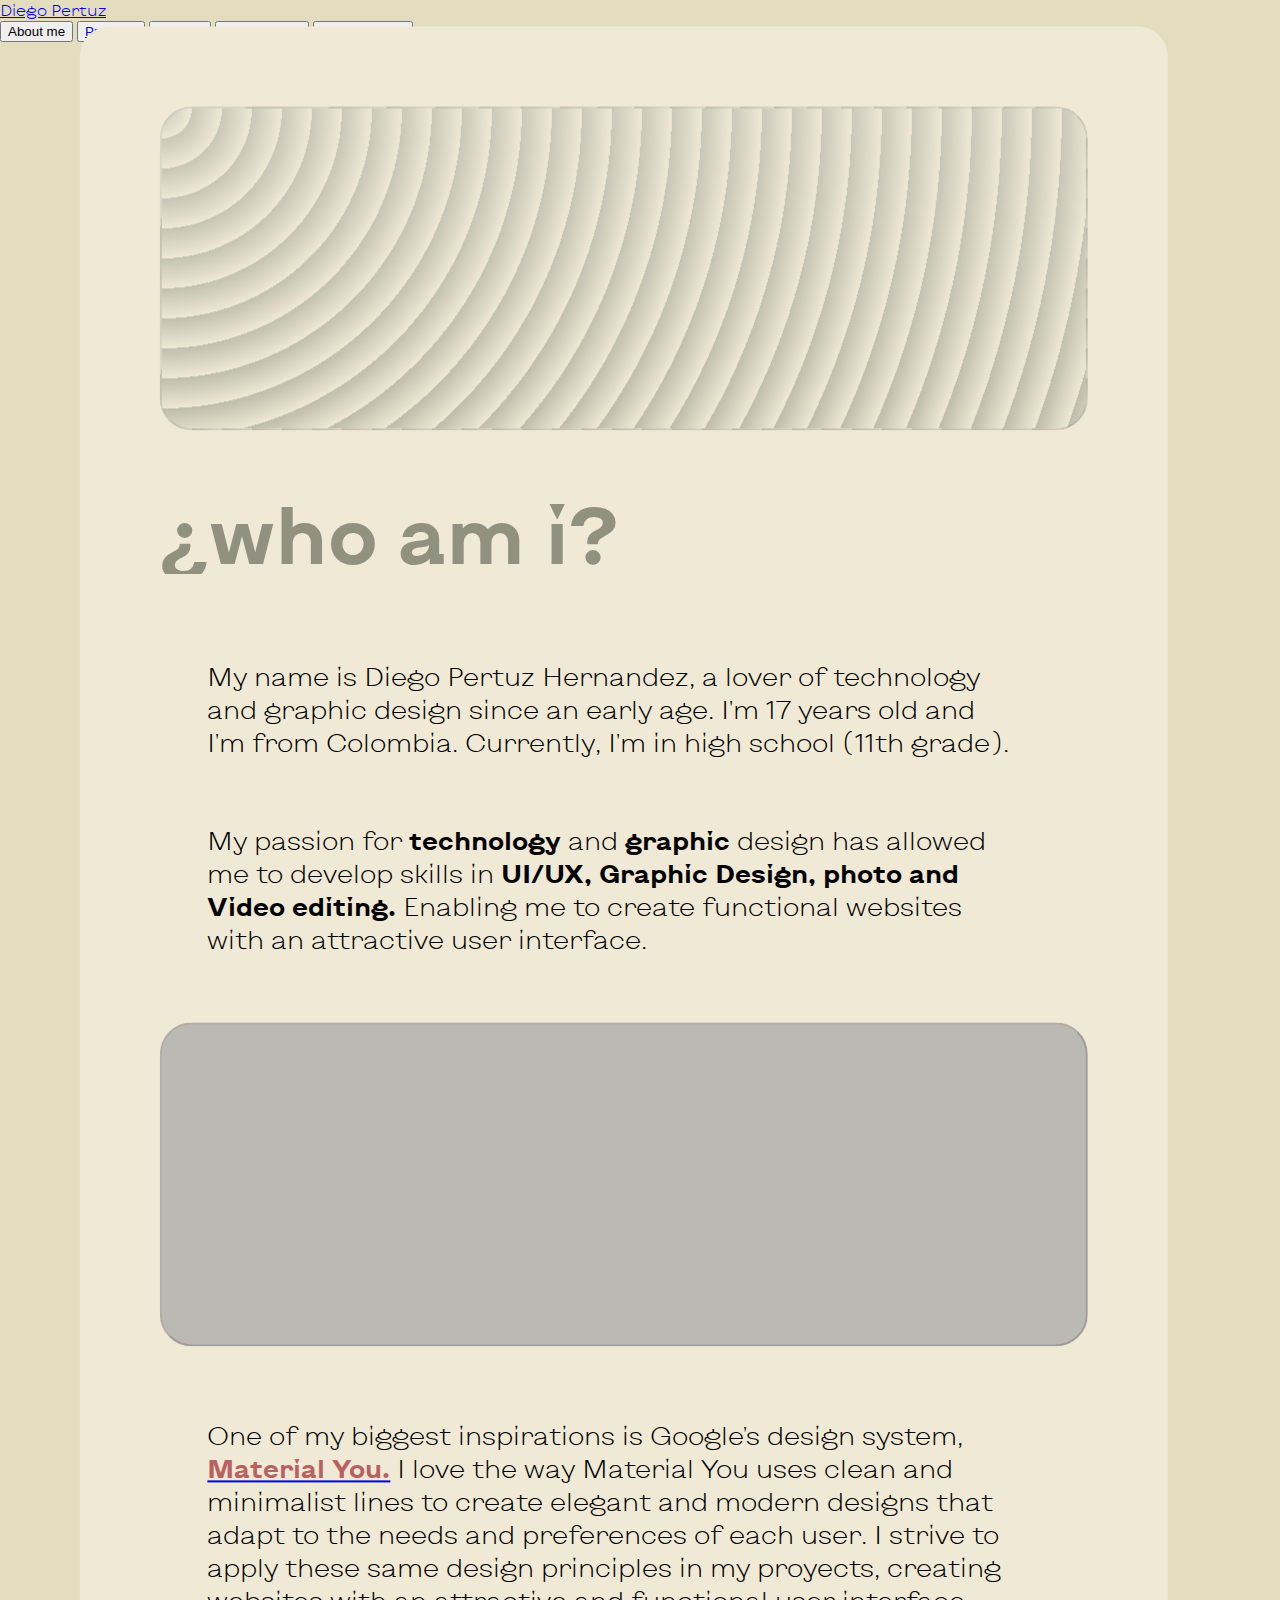
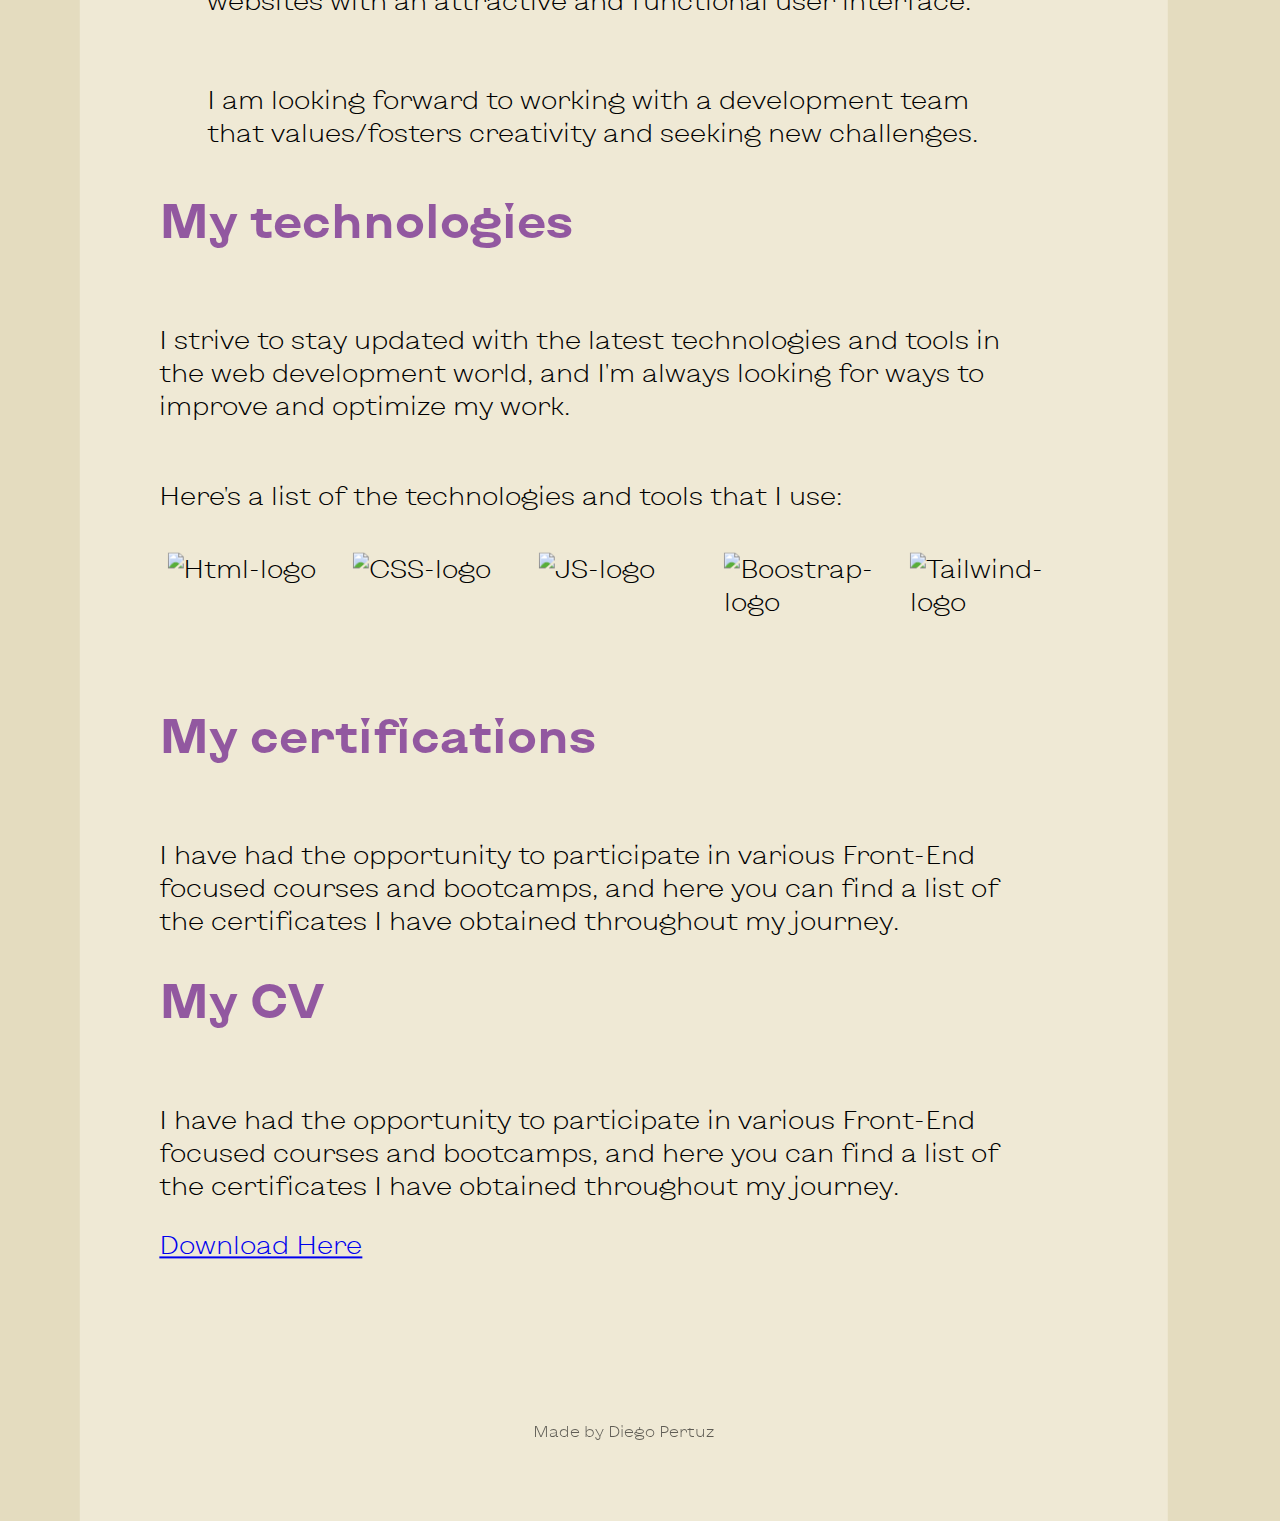
==== html/aboutme.html @ 18b60b06 "push-init" ====
<!DOCTYPE html>
<html lang="en" class="scroll-auto">
  <head>
    <meta charset="UTF-8" />
    <meta http-equiv="X-UA-Compatible" content="IE=edge" />
    <meta name="viewport" content="width=device-width, initial-scale=1.0" />
    <link rel="stylesheet" href="../styles/content.css" />
    <link rel="stylesheet" href="../sources/fonts/stylesheet.css" />
    <script src="https://cdn.tailwindcss.com"></script>
    <title>My portfolio</title>
  </head>

  <body>
    <header class="navbar sticky z-10">
      <div
        class="fixed bottom-0 grid w-full grid-cols-1 px-8 md:grid-cols-3 z-10 bg-white backdrop-filter backdrop-blur-lg bg-opacity-30"
      >
        <div class="items-center justify-center mr-auto md:flex">
          <a href="./index.html"><span class="text-s">Diego Pertuz</span></a>
        </div>
        <div class="flex items-center justify-center mx-auto whitespace-nowrap">
          <button
            type="button"
            class="p-2.5 group rounded-full mr-4 text-gray-500 underline underline-offset-8"
          >
            <span>About me</span>
          </button>
          <button
            type="button"
            class="p-2 group rounded-full hover:text-gray-200 mr-4"
          >
            <a href="./proyects.html">
              <span>Proyects</span>
            </a>
          </button>
          <button
            type="button"
            class="p-2 group rounded-full hover:text-gray-200 mr-4"
          >
            <a href="./contact.html"><span>Contact</span></a>
          </button>
          <button
            type="button"
            class="p-2 group rounded-full hover:text-gray-200 mr-4"
          >
            <a href="#content-tech-section">
              <span>Technologies</span>
            </a>
          </button>
          <button
            type="button"
            class="p-2 group rounded-full hover:text-gray-200"
          >
            <a href="./wits.html"><span>¿What is this?</span></a>
          </button>
        </div>
      </div>
    </header>

    <div class="content">
      <main>
        <div class="background-content">
          <button class="button-pattern" disabled></button>

          <section class="content-child">
            <h1>¿who am i?</h1>
            <p class="p-info">
              My name is Diego Pertuz Hernandez, a lover of technology and
              graphic design since an early age. I'm 17 years old and I'm from
              Colombia. Currently, I'm in high school (11th grade).
            </p>
            <p class="p-info">
              My passion for <span>technology</span> and
              <span>graphic</span> design has allowed me to develop skills in
              <span>UI/UX, Graphic Design, photo and Video editing.</span>
              Enabling me to create functional websites with an attractive user
              interface.
            </p>
            <button class="button-example" disabled></button>
            <p class="p-info">
              One of my biggest inspirations is Google's design system,
              <a href="https://material.io/blog/announcing-material-you"
                ><span style="color: #b96161">Material You.</span></a
              >
              I love the way Material You uses clean and minimalist lines to
              create elegant and modern designs that adapt to the needs and
              preferences of each user. I strive to apply these same design
              principles in my proyects, creating websites with an attractive
              and functional user interface.
            </p>

            <p class="p-info">
              I am looking forward to working with a development team that
              values/fosters creativity and seeking new challenges.
            </p>
          </section>
          <section class="content-child" id="content-tech-section">
            <h2>My technologies</h2>
            <p class="p-info-sub">
              I strive to stay updated with the latest technologies and tools in
              the web development world, and I'm always looking for ways to
              improve and optimize my work.
            </p>
            <p class="p-info-sub">
              Here's a list of the technologies and tools that I use:
            </p>
            <!-- Imagenes de los certificados que he obtenido -->
            <div class="tech-c">
              <section class="content-tech-blocks">
                <img
                  class="content-tech-blocks-childs"
                  src="https://seeklogo.com/images/H/html5-logo-EF92D240D7-seeklogo.com.png"
                  alt="Html-logo"
                />

                <img
                  class="content-tech-blocks-childs"
                  src="https://seeklogo.com/images/C/css3-logo-8724075274-seeklogo.com.png"
                  alt="CSS-logo"
                />

                <img
                  class="content-tech-blocks-childs"
                  src="https://seeklogo.com/images/J/javascript-js-logo-2949701702-seeklogo.com.png"
                  alt="JS-logo"
                />
                <img
                  class="content-tech-blocks-childs"
                  src="https://seeklogo.com/images/B/bootstrap-5-logo-85A1F11F4F-seeklogo.com.png"
                  alt="Boostrap-logo"
                />

                <img
                  class="content-tech-blocks-childs"
                  src="https://seeklogo.com/images/T/tailwind-css-logo-5AD4175897-seeklogo.com.png"
                  alt="Tailwind-logo"
                />
              </section>
            </div>
          </section>
          <section class="content-child">
            <h2>My certifications</h2>
            <p class="p-info-sub">
              I have had the opportunity to participate in various Front-End
              focused courses and bootcamps, and here you can find a list of the
              certificates I have obtained throughout my journey.
            </p>

            <!-- Imagenes del certificado -->
            <div class="cert-c"></div>
          </section>

          <section class="content-child">
            <h2>My CV</h2>
            <p class="p-info-sub">
              I have had the opportunity to participate in various Front-End
              focused courses and bootcamps, and here you can find a list of the
              certificates I have obtained throughout my journey.
            </p>

            <a href="#">Download Here</a>
          </section>

          <footer>Made by Diego Pertuz</footer>
        </div>
      </main>
    </div>
  </body>
</html>
---- styles/content.css ----
body {
  padding: 0;
  margin: 0;
  background-color: #e4dcbf;
  font-family: "kyivtype_sanslight";
}
/* Contenedor principal */
main {
  padding-top: 12rem;
}

/* Barra de navegacion */
.navbar {
  position: absolute;
  /* width: 90%; */
  height: 4rem;
}
/* Contenedor de contenido */
.content {
  position: absolute;
  top: 0%;
  left: 40.2%;
  transform: translate(-40%, -23%);
  width: 85%;
  height: 80%;
}

/* Button Pattern background */
.button-pattern {
  background-color: #a5a5a5;
  opacity: 0.4;
  background-image: repeating-radial-gradient(
      circle at 0 0,
      transparent 0,
      #efe9d5 30px
    ),
    repeating-linear-gradient(#747c6855, #747c68);
  padding: 10rem;
  width: 100%;
  margin-bottom: 2rem;
  border-radius: 2rem;
}

/* Contenido de bienvenida */
.background-content {
  padding: 5rem;
  background-color: #efe9d5;
  border-radius: 30px 30px 0px 0px;
  height: 8%;
  font-size: 1.6rem;
}
.background-content h1 {
  margin-top: 2rem;
  font-family: "kyivtype_sansbold";
  font-size: 5rem;

  /* Animacion de degradado */
  background: linear-gradient(
    to right,
    #90917e 20%,
    #a0aa7a 30%,
    #b68276 70%,
    #51705b 80%
  );
  -webkit-background-clip: text;
  background-clip: text;
  -webkit-text-fill-color: transparent;

  background-size: 500% auto;
  animation: textShine 4s ease-in infinite alternate;
}
@keyframes textShine {
  0% {
    background-position: 0% 50%;
  }
  100% {
    background-position: 100% 50%;
  }
}
.background-content h2 {
  margin-top: 2rem;
  font-family: "kyivtype_sansbold";
  font-size: 3rem;

  /* Animacion de degradado */
  background: linear-gradient(
    to right,
    #9258a0 20%,
    #779cb4 30%,
    #b96161 70%,
    #615170 80%
  );
  -webkit-background-clip: text;
  background-clip: text;
  -webkit-text-fill-color: transparent;

  background-size: 500% auto;
  animation: textShine 4s ease-in infinite alternate;
}
@keyframes textShine {
  0% {
    background-position: 0% 50%;
  }
  100% {
    background-position: 100% 50%;
  }
}

/* Button Example (IMG) background */
.button-example {
  background-color: #a5a5a5;
  opacity: 0.7;
  background-image: url("https://www.uifrommars.com/wp-content/uploads/2021/11/material-you.jpg");
  background-size: 100%;
  background-repeat: no-repeat;
  padding: 10rem;
  width: 100%;
  margin-bottom: 1rem;
  margin-top: 2rem;
  border-radius: 2rem;
  transition: opacity 0.5s;
}
.button-example:hover {
  opacity: 1;
}

.content-tech-blocks img {
  padding: 0.5rem;
  height: 7rem;
}
.content-tech-blocks {
  display: grid;
  grid-template-rows: 1fr;
  grid-template-columns: 1fr 1fr 1fr 1fr 1fr;
}

.tech-c {
  margin-top: 2rem;
  display: flex;
  justify-content: center;
}

.p-info {
  margin-right: 2.5rem;
  margin-left: 2.5rem;
  padding: 0.5rem;
  text-align: left;
}
.p-info-sub {
  margin-right: 2rem;
  text-align: left;
}
.background-content span {
  font-family: "kyivtype_sansbold";
}

footer {
  opacity: 0.6;
  font-size: 1rem;
  margin-top: 10rem;
  z-index: 100;
  text-align: center;
}

/*              Tamaño de pantallas  DE MAYOR A MENOR             */
@media only screen and (max-width: 1600px) {
  .content {
    width: 85%;
  }
  .background-content h1 {
    margin-top: 2rem;
    line-height: 100%;
    font-size: 5rem;
  }
  .background-content p {
    padding-top: 2rem;
    padding-right: 2rem;
  }

  footer {
    opacity: 0.6;
    font-size: 1rem;
    margin-top: 10rem;
    z-index: 100;
    text-align: center;
  }
}
@media only screen and (max-width: 1200px) {
  .content {
    width: 90%;
  }
  .background-content h1 {
    margin-top: 2rem;
    line-height: 100%;
    font-size: 5rem;
  }
  .background-content p {
    padding-top: 2rem;
    padding-right: 2rem;
  }
  .background-content h2 {
    margin-top: 2rem;
    font-family: "kyivtype_sansbold";
    font-size: 2.5rem;
  }

  .p-info {
    margin-right: 1rem;
    margin-left: 1rem;
    padding: 0.7rem;
    text-align: left;
  }
  .p-info-sub {
    margin-right: 2rem;
    text-align: left;
  }

  footer {
    opacity: 0.6;
    font-size: 1rem;
    margin-top: 10rem;
    z-index: 100;
    text-align: center;
  }
}
@media only screen and (max-width: 992px) {
  .cards {
    grid-template-columns: repeat(3, 1fr);
  }
  .content {
    width: 95%;
  }
  .background-content h1 {
    margin-top: 2rem;
    line-height: 100%;
    font-size: 5rem;
  }
  .background-content p {
    padding-top: 2rem;
    padding-right: 2rem;
  }
  .background-content h2 {
    margin-top: 2rem;
    font-family: "kyivtype_sansbold";
    font-size: 2.5rem;
  }

  .p-info {
    margin-right: 1rem;
    margin-left: 1rem;
    padding: 0.7rem;
    text-align: left;
  }
  .p-info-sub {
    margin-right: 2rem;
    text-align: left;
  }

  footer {
    opacity: 0.6;
    font-size: 1rem;
    margin-top: 10rem;
    z-index: 100;
    text-align: center;
  }
}
@media only screen and (max-width: 768px) {
  .cards {
    grid-template-columns: repeat(2, 1fr);
  }
  .content {
    width: 90%;
  }
  .background-content h1 {
    margin-top: 2rem;
    line-height: 100%;
    font-size: 5rem;
  }
  .background-content p {
    padding-top: 2rem;
    padding-right: 2rem;
  }
  .background-content h2 {
    margin-top: 2rem;
    font-family: "kyivtype_sansbold";
    font-size: 2.5rem;
  }

  .p-info {
    margin-right: 1rem;
    margin-left: 1rem;
    padding: 0.7rem;
    text-align: left;
  }
  .p-info-sub {
    margin-right: 2rem;
    text-align: left;
  }

  footer {
    opacity: 0.6;
    font-size: 1rem;
    margin-top: 10rem;
    z-index: 100;
    text-align: center;
  }
}

/*                      Proyects Styling                           */
.button-preview {
  background-color: #a5a5a5;
  background-image: repeating-radial-gradient(
      circle at 0 0,
      transparent 0,
      #efe9d5 30px
    ),
    repeating-linear-gradient(#747c6855, #747c68);
  padding: 20rem;
  width: 100%;
  border-radius: 1.5rem;
}
.card {
  padding: 5rem;
  height: 17rem;
}
.cards {
  max-width: 1200px;
  margin: 0 auto;
  display: grid;
  gap: 1rem;
  grid-template-columns: repeat(auto-fit, minmax(300px, 1fr));
  margin-top: 2rem;
}

.background-content-p h1 {
  margin-top: 1rem;
  line-height: 100%;
  font-size: 5rem;
}
---- sources/fonts/stylesheet.css ----
/*! Generated by Font Squirrel (https://www.fontsquirrel.com) on May 1, 2023 */



@font-face {
    font-family: 'kyivtype_sansbold';
    src: url('dmitry_rastvortsev_-_kyivtype_sans_bold-webfont.woff2') format('woff2'),
         url('dmitry_rastvortsev_-_kyivtype_sans_bold-webfont.woff') format('woff');
    font-weight: normal;
    font-style: normal;

}




@font-face {
    font-family: 'kyivtype_sansheavy';
    src: url('dmitry_rastvortsev_-_kyivtype_sans_heavy-webfont.woff2') format('woff2'),
         url('dmitry_rastvortsev_-_kyivtype_sans_heavy-webfont.woff') format('woff');
    font-weight: normal;
    font-style: normal;

}




@font-face {
    font-family: 'kyivtype_sanslight';
    src: url('dmitry_rastvortsev_-_kyivtype_sans_light-webfont.woff2') format('woff2'),
         url('dmitry_rastvortsev_-_kyivtype_sans_light-webfont.woff') format('woff');
    font-weight: normal;
    font-style: normal;

}




@font-face {
    font-family: 'kyivtype_sansregular';
    src: url('dmitry_rastvortsev_-_kyivtype_sans_regular-webfont.woff2') format('woff2'),
         url('dmitry_rastvortsev_-_kyivtype_sans_regular-webfont.woff') format('woff');
    font-weight: normal;
    font-style: normal;

}




@font-face {
    font-family: 'kyivtype_sansthin';
    src: url('dmitry_rastvortsev_-_kyivtype_sans_thin-webfont.woff2') format('woff2'),
         url('dmitry_rastvortsev_-_kyivtype_sans_thin-webfont.woff') format('woff');
    font-weight: normal;
    font-style: normal;

}
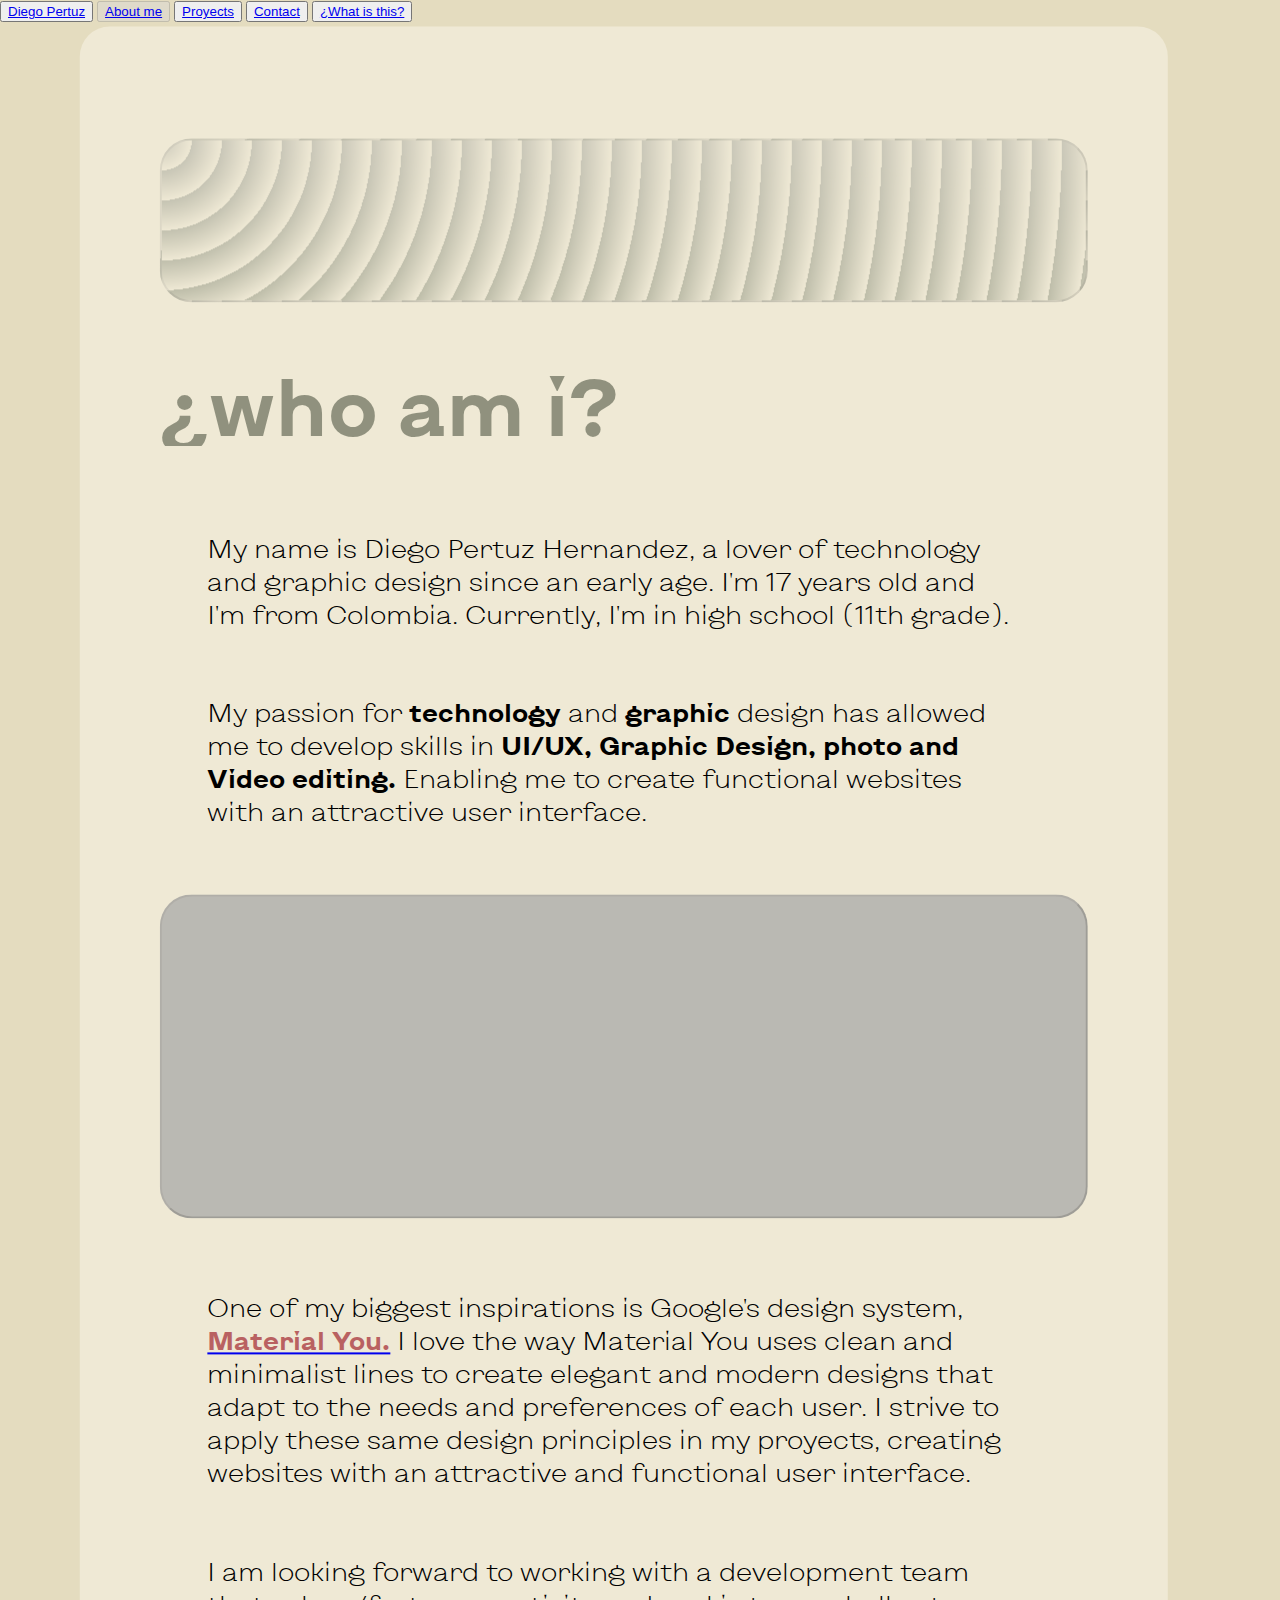
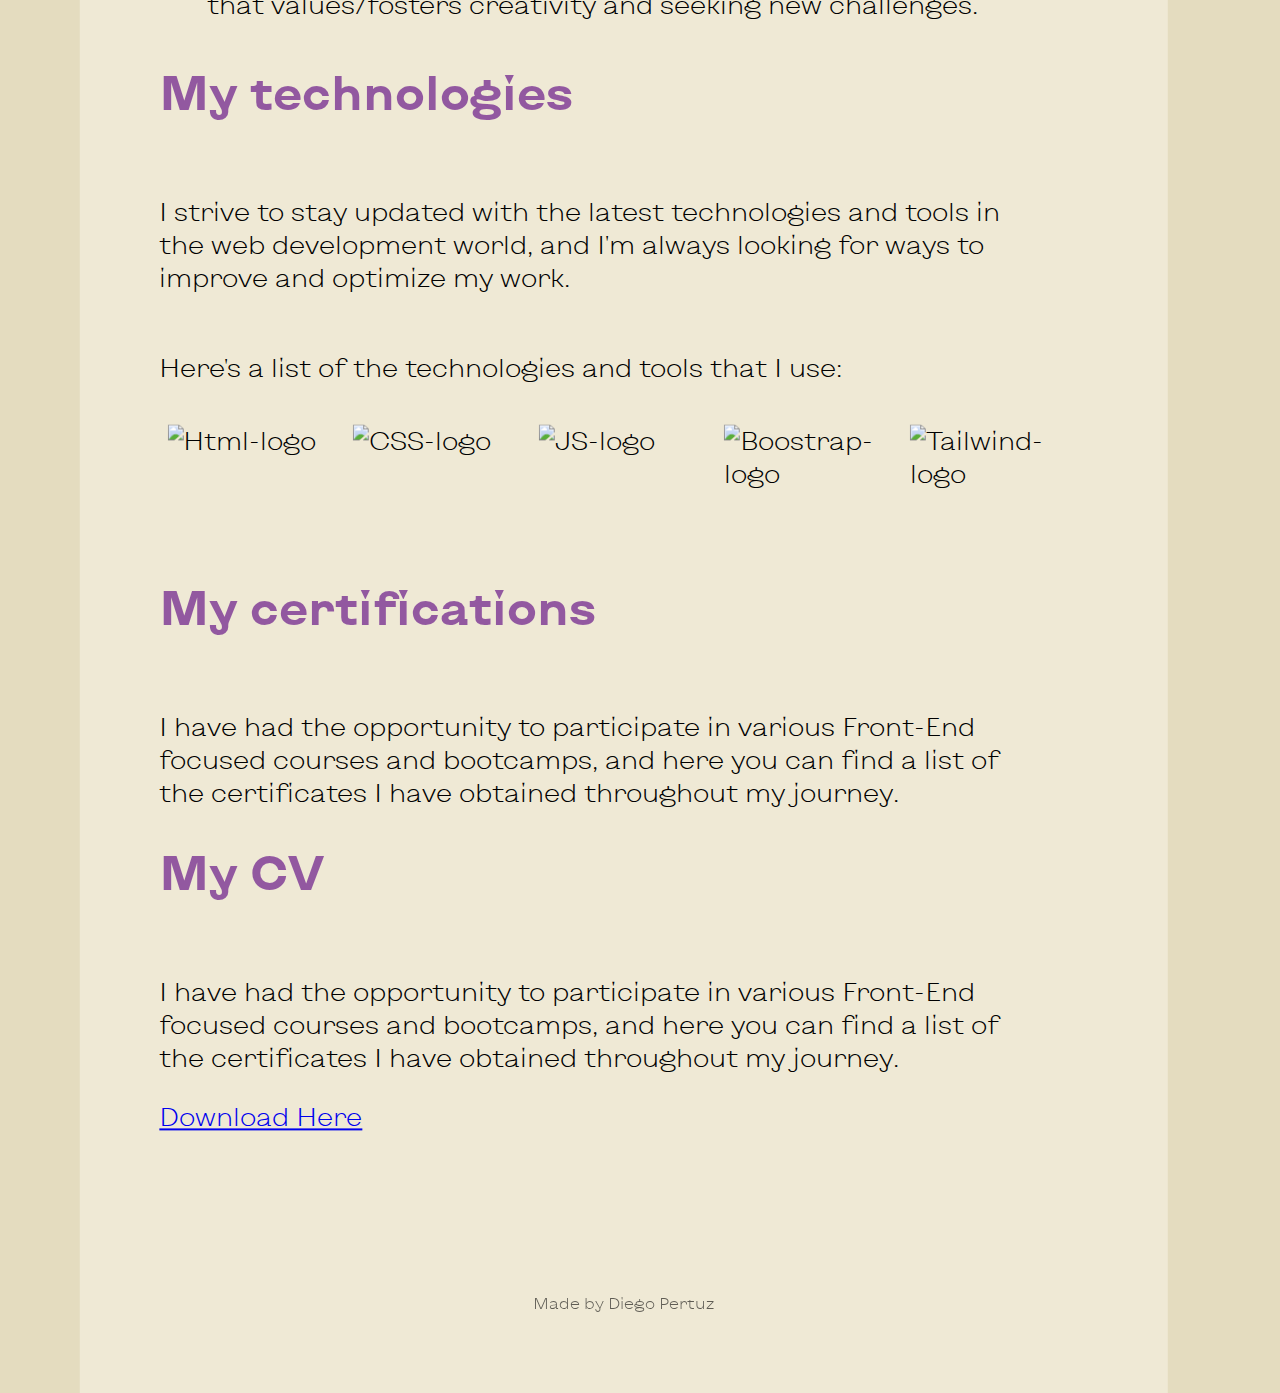
==== commit 4a4006a7: "Add files via upload" ====
--- a/html/aboutme.html
+++ b/html/aboutme.html
@@ -5,54 +5,58 @@
     <meta http-equiv="X-UA-Compatible" content="IE=edge" />
     <meta name="viewport" content="width=device-width, initial-scale=1.0" />
     <link rel="stylesheet" href="../styles/content.css" />
+    <link rel="stylesheet" href="../styles/media_fixcontent.css" />
     <link rel="stylesheet" href="../sources/fonts/stylesheet.css" />
     <script src="https://cdn.tailwindcss.com"></script>
     <title>My portfolio</title>
   </head>
 
   <body>
-    <header class="navbar sticky z-10">
+    <header class="navbar sticky z-10 flex">
       <div
-        class="fixed bottom-0 grid w-full grid-cols-1 px-8 md:grid-cols-3 z-10 bg-white backdrop-filter backdrop-blur-lg bg-opacity-30"
+        class="fixed bottom-0 grid md:grid-cols-1 z-10 bg-white backdrop-filter backdrop-blur-lg bg-opacity-30 w-full"
       >
-        <div class="items-center justify-center mr-auto md:flex">
-          <a href="./index.html"><span class="text-s">Diego Pertuz</span></a>
-        </div>
-        <div class="flex items-center justify-center mx-auto whitespace-nowrap">
-          <button
-            type="button"
-            class="p-2.5 group rounded-full mr-4 text-gray-500 underline underline-offset-8"
-          >
-            <span>About me</span>
-          </button>
-          <button
-            type="button"
-            class="p-2 group rounded-full hover:text-gray-200 mr-4"
-          >
-            <a href="./proyects.html">
-              <span>Proyects</span>
-            </a>
-          </button>
-          <button
-            type="button"
-            class="p-2 group rounded-full hover:text-gray-200 mr-4"
-          >
-            <a href="./contact.html"><span>Contact</span></a>
-          </button>
-          <button
-            type="button"
-            class="p-2 group rounded-full hover:text-gray-200 mr-4"
-          >
-            <a href="#content-tech-section">
-              <span>Technologies</span>
-            </a>
-          </button>
-          <button
-            type="button"
-            class="p-2 group rounded-full hover:text-gray-200"
-          >
-            <a href="./wits.html"><span>¿What is this?</span></a>
-          </button>
+        <div class="flex nav-prop items-center justify-center">
+          <div class="buttons-nav whitespace-nowrap p-4">
+            <button type="button" class="group mr-4">
+              <a href="../index.html">
+                <span class="text-gray-500 text-s flex b-text-s"
+                  >Diego Pertuz</span
+                >
+              </a>
+            </button>
+            <button
+              type="button"
+              class="group rounded-full hover:text-gray-200 mr-4"
+              disabled
+            >
+              <a href="./html/aboutme.html">
+                <span>About me</span>
+              </a>
+            </button>
+            <button
+              type="button"
+              class="group rounded-full hover:text-gray-200 mr-4"
+            >
+              <a href="./proyects.html">
+                <span>Proyects</span>
+              </a>
+            </button>
+            <button
+              type="button"
+              class="group rounded-full hover:text-gray-200 mr-4"
+            >
+              <a href="./contact.html">
+                <span>Contact</span>
+              </a>
+            </button>
+            <button
+              type="button"
+              class="group rounded-full hover:text-gray-200"
+            >
+              <a href="./wits.html"><span>¿What is this?</span></a>
+            </button>
+          </div>
         </div>
       </div>
     </header>
--- a/styles/content.css
+++ b/styles/content.css
@@ -35,9 +35,10 @@
       #efe9d5 30px
     ),
     repeating-linear-gradient(#747c6855, #747c68);
-  padding: 10rem;
+  padding: 5rem;
   width: 100%;
   margin-bottom: 2rem;
+  margin-top: 2rem;
   border-radius: 2rem;
 }
 
@@ -162,150 +163,6 @@
   text-align: center;
 }
 
-/*              Tamaño de pantallas  DE MAYOR A MENOR             */
-@media only screen and (max-width: 1600px) {
-  .content {
-    width: 85%;
-  }
-  .background-content h1 {
-    margin-top: 2rem;
-    line-height: 100%;
-    font-size: 5rem;
-  }
-  .background-content p {
-    padding-top: 2rem;
-    padding-right: 2rem;
-  }
-
-  footer {
-    opacity: 0.6;
-    font-size: 1rem;
-    margin-top: 10rem;
-    z-index: 100;
-    text-align: center;
-  }
-}
-@media only screen and (max-width: 1200px) {
-  .content {
-    width: 90%;
-  }
-  .background-content h1 {
-    margin-top: 2rem;
-    line-height: 100%;
-    font-size: 5rem;
-  }
-  .background-content p {
-    padding-top: 2rem;
-    padding-right: 2rem;
-  }
-  .background-content h2 {
-    margin-top: 2rem;
-    font-family: "kyivtype_sansbold";
-    font-size: 2.5rem;
-  }
-
-  .p-info {
-    margin-right: 1rem;
-    margin-left: 1rem;
-    padding: 0.7rem;
-    text-align: left;
-  }
-  .p-info-sub {
-    margin-right: 2rem;
-    text-align: left;
-  }
-
-  footer {
-    opacity: 0.6;
-    font-size: 1rem;
-    margin-top: 10rem;
-    z-index: 100;
-    text-align: center;
-  }
-}
-@media only screen and (max-width: 992px) {
-  .cards {
-    grid-template-columns: repeat(3, 1fr);
-  }
-  .content {
-    width: 95%;
-  }
-  .background-content h1 {
-    margin-top: 2rem;
-    line-height: 100%;
-    font-size: 5rem;
-  }
-  .background-content p {
-    padding-top: 2rem;
-    padding-right: 2rem;
-  }
-  .background-content h2 {
-    margin-top: 2rem;
-    font-family: "kyivtype_sansbold";
-    font-size: 2.5rem;
-  }
-
-  .p-info {
-    margin-right: 1rem;
-    margin-left: 1rem;
-    padding: 0.7rem;
-    text-align: left;
-  }
-  .p-info-sub {
-    margin-right: 2rem;
-    text-align: left;
-  }
-
-  footer {
-    opacity: 0.6;
-    font-size: 1rem;
-    margin-top: 10rem;
-    z-index: 100;
-    text-align: center;
-  }
-}
-@media only screen and (max-width: 768px) {
-  .cards {
-    grid-template-columns: repeat(2, 1fr);
-  }
-  .content {
-    width: 90%;
-  }
-  .background-content h1 {
-    margin-top: 2rem;
-    line-height: 100%;
-    font-size: 5rem;
-  }
-  .background-content p {
-    padding-top: 2rem;
-    padding-right: 2rem;
-  }
-  .background-content h2 {
-    margin-top: 2rem;
-    font-family: "kyivtype_sansbold";
-    font-size: 2.5rem;
-  }
-
-  .p-info {
-    margin-right: 1rem;
-    margin-left: 1rem;
-    padding: 0.7rem;
-    text-align: left;
-  }
-  .p-info-sub {
-    margin-right: 2rem;
-    text-align: left;
-  }
-
-  footer {
-    opacity: 0.6;
-    font-size: 1rem;
-    margin-top: 10rem;
-    z-index: 100;
-    text-align: center;
-  }
-}
-
 /*                      Proyects Styling                           */
 .button-preview {
   background-color: #a5a5a5;
--- a/styles/media_fixcontent.css
+++ b/styles/media_fixcontent.css
@@ -0,0 +1,264 @@
+/*              Tamaño de pantallas  DE MAYOR A MENOR   (contenido de otras pestañas)          */
+@media only screen and (max-width: 1600px) {
+  .content {
+    width: 85%;
+  }
+  .background-content h1 {
+    margin-top: 2rem;
+    line-height: 100%;
+    font-size: 5rem;
+  }
+  .background-content p {
+    padding-top: 2rem;
+    padding-right: 2rem;
+  }
+
+  footer {
+    opacity: 0.6;
+    font-size: 1rem;
+    margin-top: 10rem;
+    z-index: 100;
+    text-align: center;
+  }
+}
+@media only screen and (max-width: 1200px) {
+  .content {
+    width: 90%;
+  }
+  .background-content h1 {
+    margin-top: 2rem;
+    line-height: 100%;
+    font-size: 5rem;
+  }
+  .background-content p {
+    padding-top: 2rem;
+    padding-right: 2rem;
+  }
+  .background-content h2 {
+    margin-top: 2rem;
+    font-family: "kyivtype_sansbold";
+    font-size: 2.5rem;
+  }
+
+  .p-info {
+    margin-right: 1rem;
+    margin-left: 1rem;
+    padding: 0.7rem;
+    text-align: left;
+  }
+  .p-info-sub {
+    margin-right: 2rem;
+    text-align: left;
+  }
+
+  footer {
+    opacity: 0.6;
+    font-size: 1rem;
+    margin-top: 10rem;
+    z-index: 100;
+    text-align: center;
+  }
+}
+@media only screen and (max-width: 992px) {
+  .cards {
+    grid-template-columns: repeat(3, 1fr);
+  }
+  .content {
+    width: 95%;
+  }
+  .background-content h1 {
+    margin-top: 2rem;
+    line-height: 100%;
+    font-size: 5rem;
+  }
+  .background-content p {
+    padding-top: 2rem;
+    padding-right: 2rem;
+  }
+  .background-content h2 {
+    margin-top: 2rem;
+    font-family: "kyivtype_sansbold";
+    font-size: 2.5rem;
+  }
+
+  .p-info {
+    margin-right: 1rem;
+    margin-left: 1rem;
+    padding: 0.7rem;
+    text-align: left;
+  }
+  .p-info-sub {
+    margin-right: 2rem;
+    text-align: left;
+  }
+
+  footer {
+    opacity: 0.6;
+    font-size: 1rem;
+    margin-top: 10rem;
+    z-index: 100;
+    text-align: center;
+  }
+}
+@media only screen and (max-width: 768px) {
+  .background-content {
+    padding: 3rem;
+    height: 8%;
+    font-size: 1.5rem;
+  }
+  .cards {
+    grid-template-columns: repeat(2, 1fr);
+  }
+  .content {
+    width: 90%;
+  }
+  .background-content h1 {
+    margin-top: 2rem;
+    line-height: 100%;
+    font-size: 4rem;
+  }
+  .background-content p {
+    padding-top: 0.6rem;
+    padding-right: 0.6rem;
+  }
+  .background-content h2 {
+    margin-top: 2rem;
+    font-family: "kyivtype_sansbold";
+    font-size: 2.5rem;
+  }
+
+  .p-info {
+    margin-right: 1rem;
+    margin-left: 1rem;
+    padding: 0.7rem;
+    text-align: left;
+  }
+  .p-info-sub {
+    margin-right: 2rem;
+    text-align: left;
+  }
+
+  footer {
+    opacity: 0.6;
+    font-size: 1rem;
+    margin-top: 10rem;
+    z-index: 100;
+    text-align: center;
+  }
+}
+@media only screen and (max-width: 661px) {
+  .background-content {
+    padding: 1rem;
+    height: 8%;
+    font-size: 1.5rem;
+  }
+  .cards {
+    grid-template-columns: repeat(2, 1fr);
+  }
+  .content {
+    width: 90%;
+  }
+  .background-content h1 {
+    margin-top: 1rem;
+    line-height: 100%;
+    font-size: 3rem;
+  }
+  .background-content p {
+    padding-top: 0.6rem;
+    padding-right: 0.6rem;
+  }
+  .background-content h2 {
+    margin-top: 2rem;
+    font-family: "kyivtype_sansbold";
+    font-size: 2rem;
+  }
+
+  .p-info {
+    margin-right: 1rem;
+    margin-left: 1rem;
+    padding: 0.7rem;
+    text-align: left;
+  }
+  .p-info-sub {
+    margin-right: 2rem;
+    text-align: left;
+  }
+
+  footer {
+    opacity: 0.6;
+    font-size: 1rem;
+    margin-top: 10rem;
+    z-index: 100;
+    text-align: center;
+  }
+  .button-example {
+    background-size: 100%;
+    background-repeat: no-repeat;
+    padding: 7rem;
+    width: 100%;
+    margin-bottom: 1rem;
+    margin-top: 2rem;
+    border-radius: 2rem;
+    transition: opacity 0.5s;
+  }
+}
+@media only screen and (max-width: 480px) {
+  .background-content {
+    padding: 1rem;
+    height: 8%;
+    font-size: 1.5rem;
+  }
+  .cards {
+    grid-template-columns: repeat(2, 1fr);
+  }
+  .content {
+    width: 90%;
+  }
+  .background-content h1 {
+    margin-top: 1rem;
+    line-height: 100%;
+    font-size: 3rem;
+  }
+  .background-content p {
+    padding-top: 0.6rem;
+    padding-right: 0.6rem;
+  }
+  .background-content h2 {
+    margin-top: 2rem;
+    font-family: "kyivtype_sansbold";
+    font-size: 1.5rem;
+  }
+
+  .p-info {
+    font-size: 1.2rem;
+    margin-right: 1rem;
+    margin-left: 1rem;
+    padding: 0.7rem;
+    text-align: left;
+  }
+  .p-info-sub {
+    font-size: 1.2rem;
+    margin-right: 2rem;
+    text-align: left;
+  }
+
+  footer {
+    opacity: 0.6;
+    font-size: 1rem;
+    margin-top: 10rem;
+    z-index: 100;
+    text-align: center;
+  }
+  .button-example {
+    background-size: 100%;
+    background-repeat: no-repeat;
+    padding: 7rem;
+    width: 100%;
+  }
+  .button-pattern {
+    padding: 2rem;
+    width: 100%;
+    margin-bottom: 0rem;
+    margin-top: 3rem;
+  }
+}
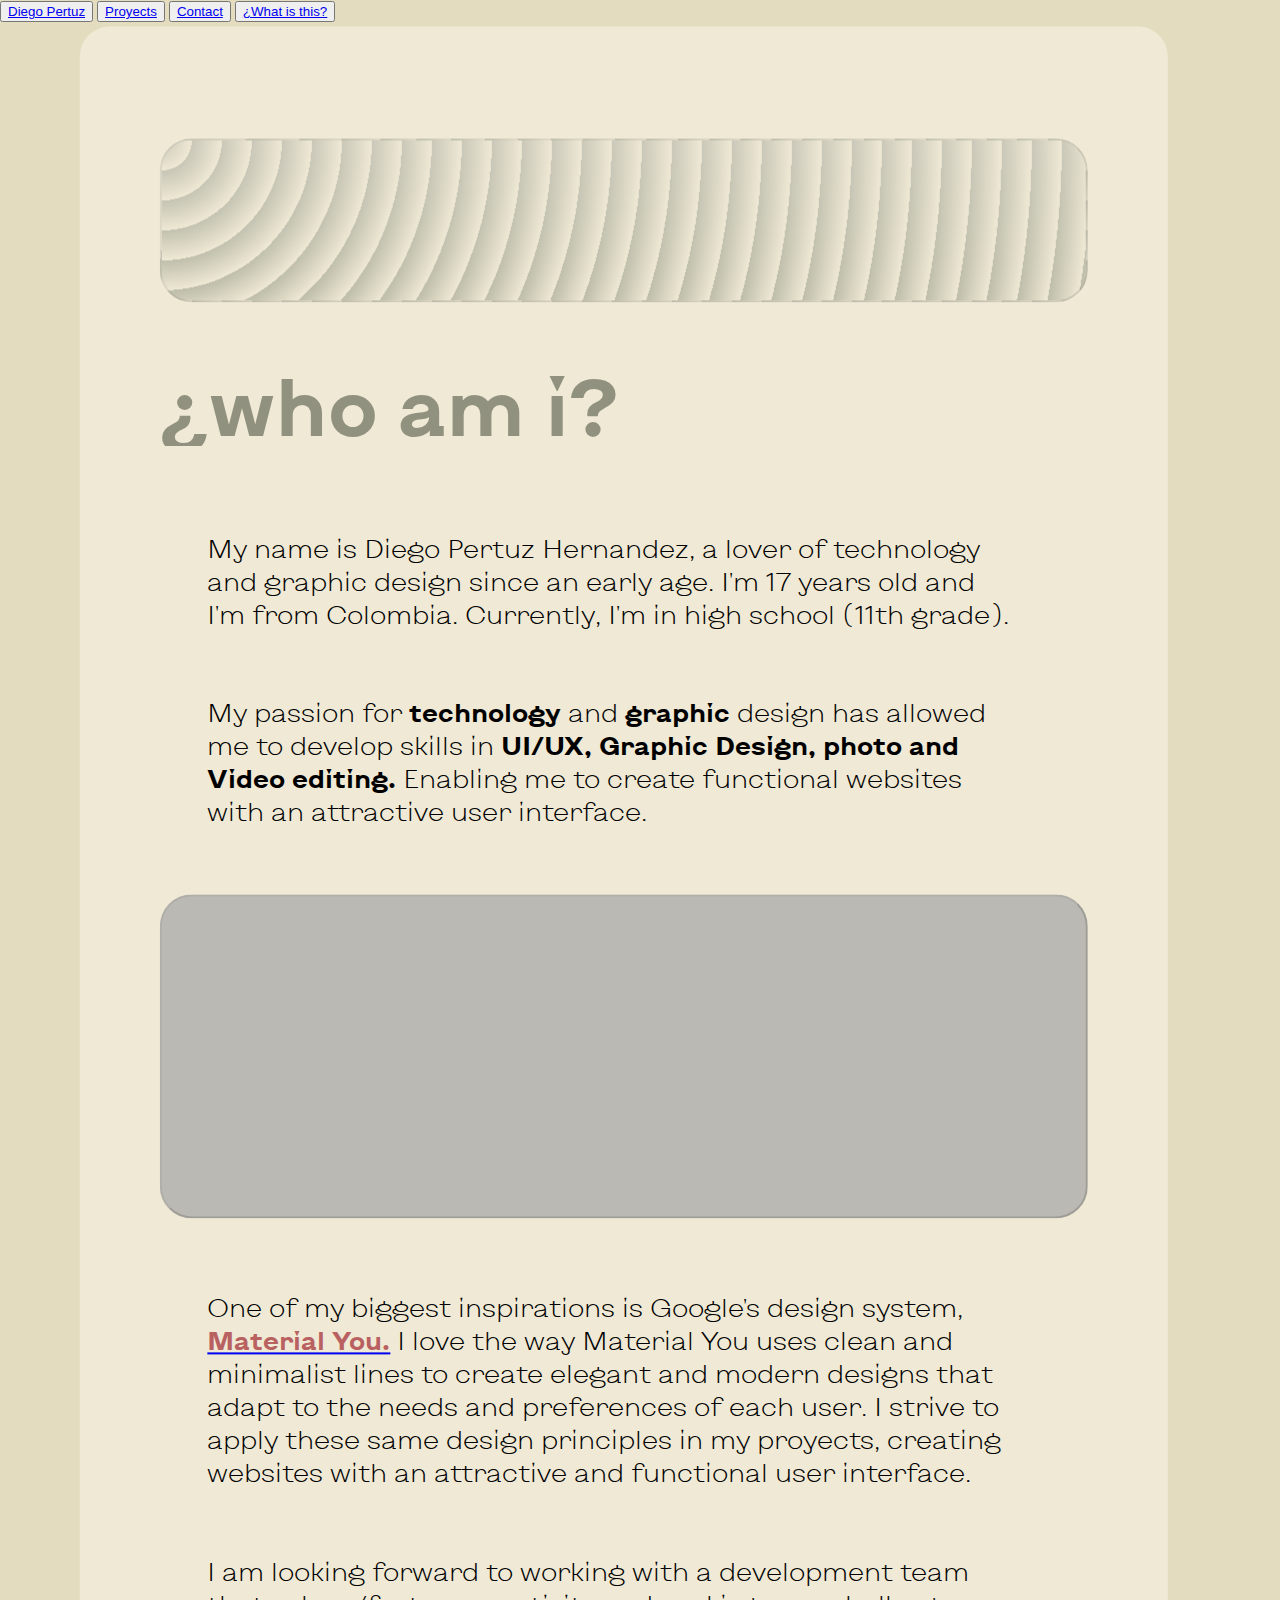
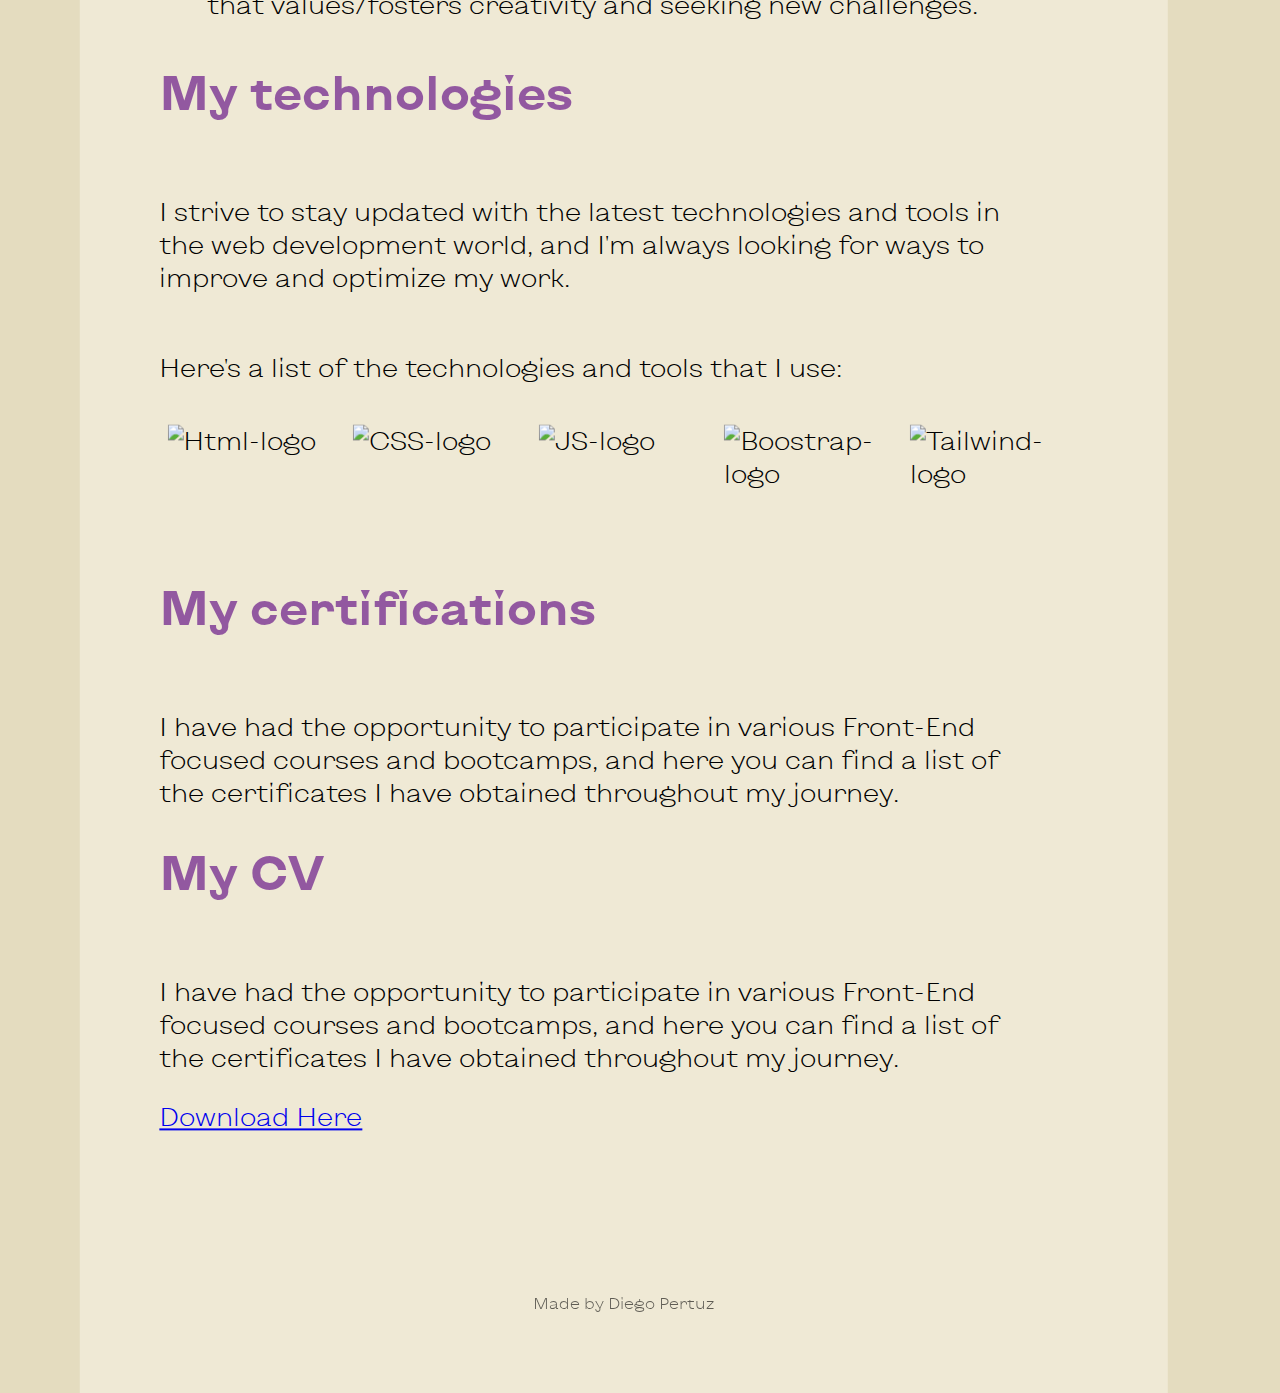
==== commit c0b6bc63: "Add files via upload" ====
--- a/html/aboutme.html
+++ b/html/aboutme.html
@@ -23,15 +23,6 @@
                 <span class="text-gray-500 text-s flex b-text-s"
                   >Diego Pertuz</span
                 >
-              </a>
-            </button>
-            <button
-              type="button"
-              class="group rounded-full hover:text-gray-200 mr-4"
-              disabled
-            >
-              <a href="./html/aboutme.html">
-                <span>About me</span>
               </a>
             </button>
             <button
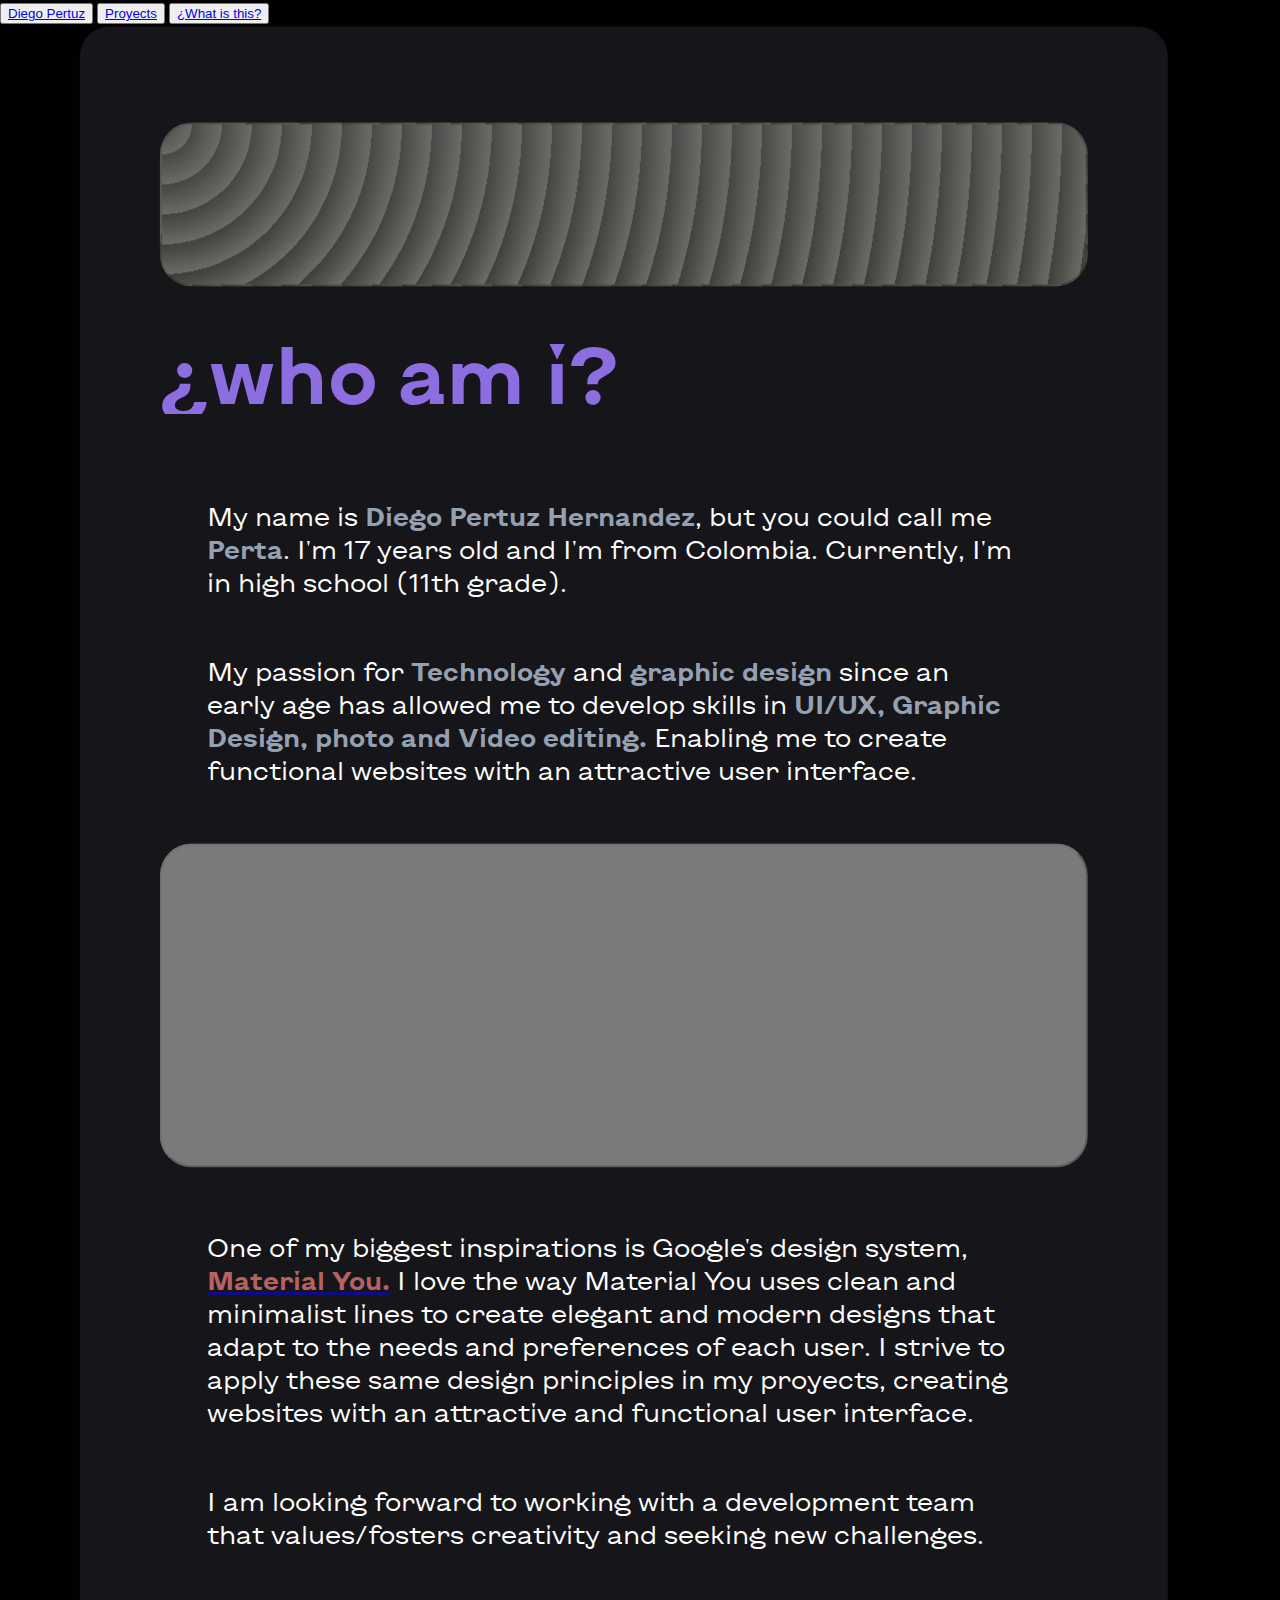
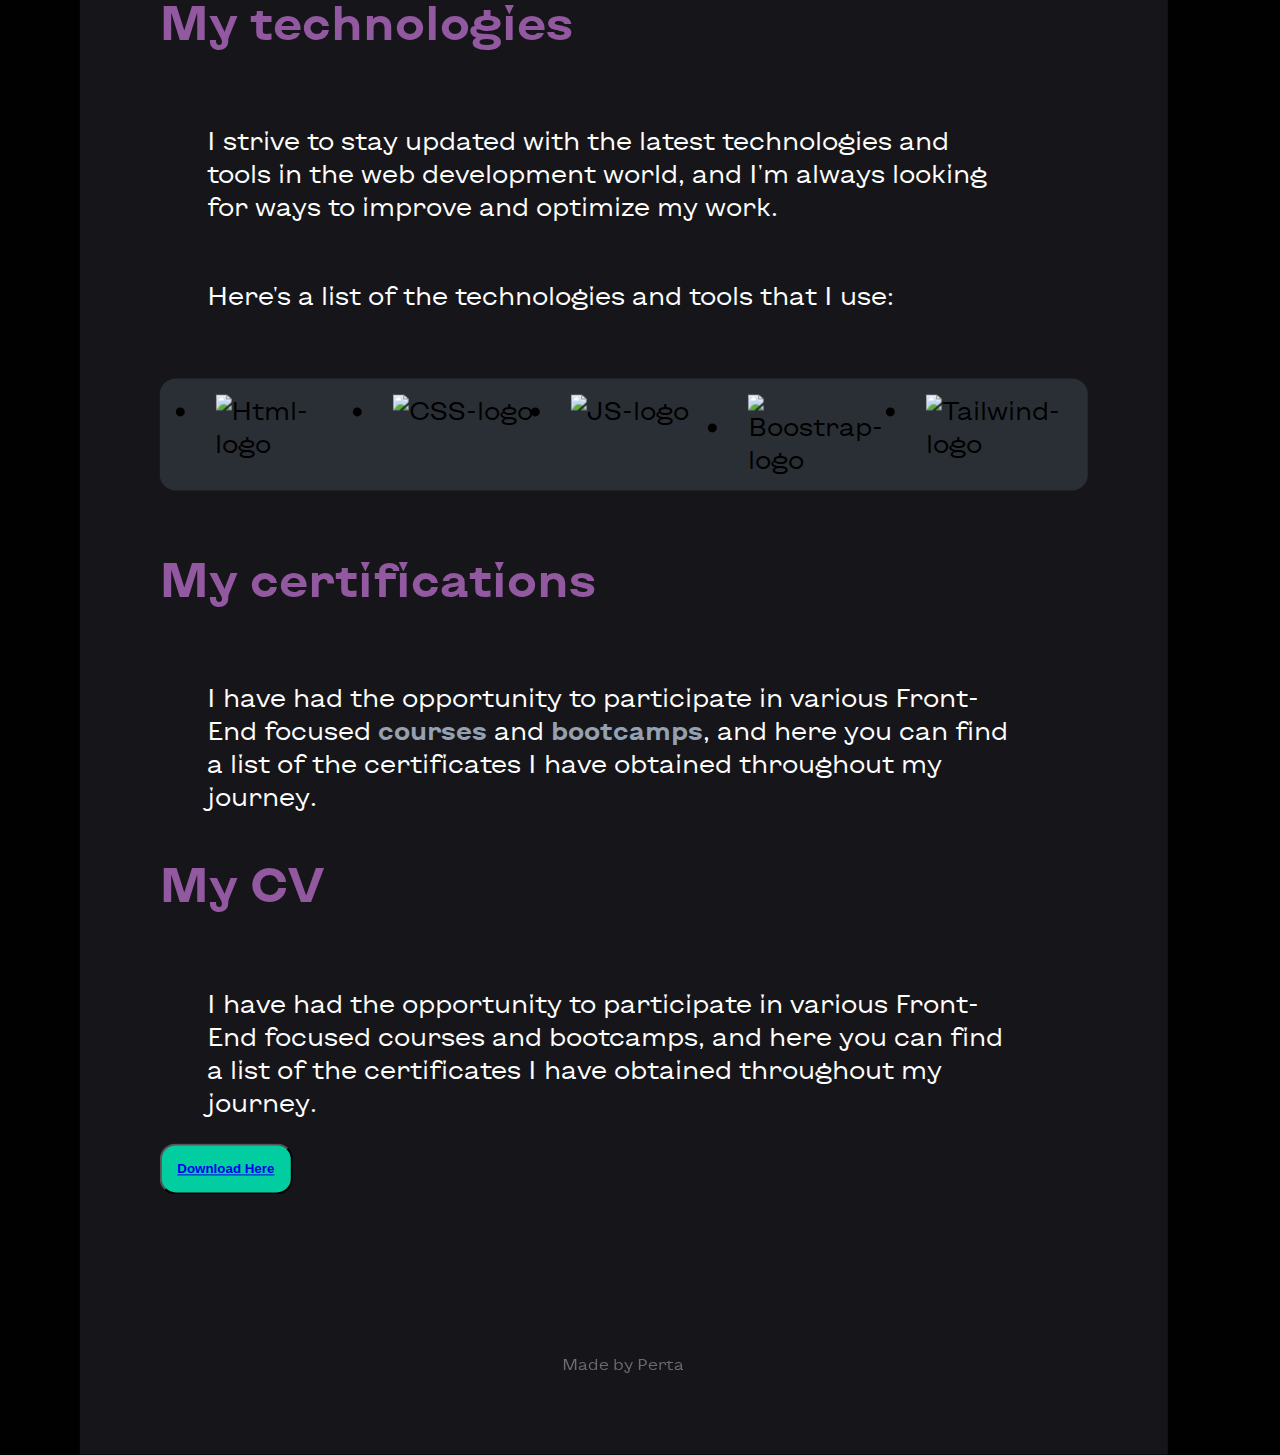
==== commit ee17125f: "new ui /bug fixes" ====
--- a/html/aboutme.html
+++ b/html/aboutme.html
@@ -20,14 +20,14 @@
           <div class="buttons-nav whitespace-nowrap p-4">
             <button type="button" class="group mr-4">
               <a href="../index.html">
-                <span class="text-gray-500 text-s flex b-text-s"
+                <span
                   >Diego Pertuz</span
                 >
               </a>
             </button>
             <button
               type="button"
-              class="group rounded-full hover:text-gray-200 mr-4"
+              class="group mr-4"
             >
               <a href="./proyects.html">
                 <span>Proyects</span>
@@ -35,15 +35,7 @@
             </button>
             <button
               type="button"
-              class="group rounded-full hover:text-gray-200 mr-4"
-            >
-              <a href="./contact.html">
-                <span>Contact</span>
-              </a>
-            </button>
-            <button
-              type="button"
-              class="group rounded-full hover:text-gray-200"
+              class="group"
             >
               <a href="./wits.html"><span>¿What is this?</span></a>
             </button>
@@ -60,13 +52,11 @@
           <section class="content-child">
             <h1>¿who am i?</h1>
             <p class="p-info">
-              My name is Diego Pertuz Hernandez, a lover of technology and
-              graphic design since an early age. I'm 17 years old and I'm from
-              Colombia. Currently, I'm in high school (11th grade).
+              My name is <span>Diego Pertuz Hernandez</span>, but you could call me <span>Perta</span>. I'm 17 years old and I'm from Colombia. Currently, I'm in high school (11th grade).
             </p>
             <p class="p-info">
-              My passion for <span>technology</span> and
-              <span>graphic</span> design has allowed me to develop skills in
+              My passion for <span>Technology</span> and
+              <span>graphic design </span> since an early age has allowed me to develop skills in
               <span>UI/UX, Graphic Design, photo and Video editing.</span>
               Enabling me to create functional websites with an attractive user
               interface.
@@ -91,53 +81,62 @@
           </section>
           <section class="content-child" id="content-tech-section">
             <h2>My technologies</h2>
-            <p class="p-info-sub">
+            <p class="p-info">
               I strive to stay updated with the latest technologies and tools in
               the web development world, and I'm always looking for ways to
               improve and optimize my work.
             </p>
-            <p class="p-info-sub">
+            <p class="p-info">
               Here's a list of the technologies and tools that I use:
             </p>
             <!-- Imagenes de los certificados que he obtenido -->
             <div class="tech-c">
-              <section class="content-tech-blocks">
-                <img
-                  class="content-tech-blocks-childs"
-                  src="https://seeklogo.com/images/H/html5-logo-EF92D240D7-seeklogo.com.png"
-                  alt="Html-logo"
-                />
-
-                <img
-                  class="content-tech-blocks-childs"
-                  src="https://seeklogo.com/images/C/css3-logo-8724075274-seeklogo.com.png"
-                  alt="CSS-logo"
-                />
-
-                <img
-                  class="content-tech-blocks-childs"
-                  src="https://seeklogo.com/images/J/javascript-js-logo-2949701702-seeklogo.com.png"
-                  alt="JS-logo"
-                />
-                <img
-                  class="content-tech-blocks-childs"
-                  src="https://seeklogo.com/images/B/bootstrap-5-logo-85A1F11F4F-seeklogo.com.png"
-                  alt="Boostrap-logo"
-                />
-
-                <img
-                  class="content-tech-blocks-childs"
-                  src="https://seeklogo.com/images/T/tailwind-css-logo-5AD4175897-seeklogo.com.png"
-                  alt="Tailwind-logo"
-                />
+              <section>
+                <ul class="content-tech-blocks">
+                  <li>
+                    <img
+                      class="content-tech-blocks-childs"
+                      src="https://seeklogo.com/images/H/html5-logo-EF92D240D7-seeklogo.com.png"
+                      alt="Html-logo"
+                    />
+                  </li>
+                  <li>
+                    <img
+                      class="content-tech-blocks-childs"
+                      src="https://seeklogo.com/images/C/css3-logo-8724075274-seeklogo.com.png"
+                      alt="CSS-logo"
+                    />
+                  </li>
+                  <li>
+                    <img
+                      class="content-tech-blocks-childs"
+                      src="https://seeklogo.com/images/J/javascript-js-logo-2949701702-seeklogo.com.png"
+                      alt="JS-logo"
+                    />
+                  </li>
+                  <li>
+                    <img
+                      class="content-tech-blocks-childs"
+                      src="https://seeklogo.com/images/B/bootstrap-5-logo-85A1F11F4F-seeklogo.com.png"
+                      alt="Boostrap-logo"
+                    />
+                  </li>
+                  <li>
+                    <img
+                      class="content-tech-blocks-childs"
+                      src="https://seeklogo.com/images/T/tailwind-css-logo-5AD4175897-seeklogo.com.png"
+                      alt="Tailwind-logo"
+                    />
+                  </li>
+                </ul>
               </section>
             </div>
           </section>
           <section class="content-child">
             <h2>My certifications</h2>
-            <p class="p-info-sub">
+            <p class="p-info">
               I have had the opportunity to participate in various Front-End
-              focused courses and bootcamps, and here you can find a list of the
+              focused <span>courses</span> and <span>bootcamps</span>, and here you can find a list of the
               certificates I have obtained throughout my journey.
             </p>
 
@@ -147,16 +146,18 @@
 
           <section class="content-child">
             <h2>My CV</h2>
-            <p class="p-info-sub">
+            <p class="p-info">
               I have had the opportunity to participate in various Front-End
               focused courses and bootcamps, and here you can find a list of the
               certificates I have obtained throughout my journey.
             </p>
 
-            <a href="#">Download Here</a>
+            <button class="cv-down">
+              <a href="#">Download Here</a>
+            </button>
           </section>
 
-          <footer>Made by Diego Pertuz</footer>
+          <footer>Made by Perta</footer>
         </div>
       </main>
     </div>
--- a/styles/content.css
+++ b/styles/content.css
@@ -1,8 +1,10 @@
+@import url('https://fonts.googleapis.com/css2?family=Poppins:wght@200;300;500;700&display=swap');
+
 body {
   padding: 0;
   margin: 0;
-  background-color: #e4dcbf;
-  font-family: "kyivtype_sanslight";
+  background-color: #010101;
+  font-family: 'kyivtype_sansregular';
 }
 /* Contenedor principal */
 main {
@@ -11,9 +13,15 @@
 
 /* Barra de navegacion */
 .navbar {
+  font-family: 'Poppins', sans-serif;
   position: absolute;
   /* width: 90%; */
-  height: 4rem;
+  height: 5rem;
+  color: #fffffe;
+}
+.navbar span:hover{
+  color: #b9c3cf;
+  transition: .2s color;
 }
 /* Contenedor de contenido */
 .content {
@@ -37,38 +45,38 @@
     repeating-linear-gradient(#747c6855, #747c68);
   padding: 5rem;
   width: 100%;
-  margin-bottom: 2rem;
-  margin-top: 2rem;
+  margin-bottom: 1rem;
+  margin-top: 1rem;
   border-radius: 2rem;
 }
 
 /* Contenido de bienvenida */
 .background-content {
   padding: 5rem;
-  background-color: #efe9d5;
+  background-color: #16161a;
   border-radius: 30px 30px 0px 0px;
   height: 8%;
   font-size: 1.6rem;
 }
+
 .background-content h1 {
-  margin-top: 2rem;
   font-family: "kyivtype_sansbold";
-  font-size: 5rem;
+  font-size: 6rem;
 
   /* Animacion de degradado */
   background: linear-gradient(
     to right,
-    #90917e 20%,
-    #a0aa7a 30%,
-    #b68276 70%,
-    #51705b 80%
+    #8c6ee0 20%,
+    #aca26b 30%,
+    #01cda1 70%,
+    #c45881 80%
   );
   -webkit-background-clip: text;
   background-clip: text;
   -webkit-text-fill-color: transparent;
 
   background-size: 500% auto;
-  animation: textShine 4s ease-in infinite alternate;
+  animation: textShine 3.5s ease-in infinite alternate;
 }
 @keyframes textShine {
   0% {
@@ -126,13 +134,21 @@
 }
 
 .content-tech-blocks img {
-  padding: 0.5rem;
-  height: 7rem;
-}
-.content-tech-blocks {
-  display: grid;
-  grid-template-rows: 1fr;
-  grid-template-columns: 1fr 1fr 1fr 1fr 1fr;
+  display: flex;
+  height: 5rem;
+}
+ul.content-tech-blocks {
+  border-radius: 1rem;
+  background-color: #2a2f35;
+  display: flex;
+  flex-direction: row;
+  justify-content: left;
+  /* grid-template-rows: 1fr;
+  grid-template-columns: 1fr 1fr 1fr 1fr 1fr; */
+}
+.content-tech-blocks li {
+  width: 100%;
+  padding: 1rem;
 }
 
 .tech-c {
@@ -142,25 +158,26 @@
 }
 
 .p-info {
+  color: #fffffe;
+  margin-bottom: 1rem;
+  margin-top: 1rem;
   margin-right: 2.5rem;
   margin-left: 2.5rem;
   padding: 0.5rem;
   text-align: left;
 }
-.p-info-sub {
-  margin-right: 2rem;
-  text-align: left;
-}
 .background-content span {
+  color: #94a1b2;
   font-family: "kyivtype_sansbold";
 }
 
 footer {
   opacity: 0.6;
   font-size: 1rem;
-  margin-top: 10rem;
+  margin-top: 7rem;
   z-index: 100;
   text-align: center;
+  color: #a5a5a5;
 }
 
 /*                      Proyects Styling                           */
@@ -176,9 +193,20 @@
   width: 100%;
   border-radius: 1.5rem;
 }
+/* worki button */
+.workfi-preview img {
+  border-radius: 1.5rem;
+  object-fit: cover;
+  height: 100%;
+}
+.workfi-preview {
+  background-color: #a5a5a5;
+  padding: 20rem;
+  border-radius: 1.5rem;
+}
 .card {
-  padding: 5rem;
-  height: 17rem;
+  padding: 0rem;
+  height: 15rem;
 }
 .cards {
   max-width: 1200px;
@@ -188,9 +216,22 @@
   grid-template-columns: repeat(auto-fit, minmax(300px, 1fr));
   margin-top: 2rem;
 }
-
 .background-content-p h1 {
   margin-top: 1rem;
   line-height: 100%;
   font-size: 5rem;
 }
+
+.cv-down {
+  background-color: #01cda1;
+  border-radius: 1rem;
+  padding: 1rem;
+  display: flex;
+  justify-content: center;
+  text-align: center;
+  font-weight: 700;
+}
+.cv-down:hover {
+  background-color: #ffffff;
+  color: #010101;
+}
--- a/styles/media_fixcontent.css
+++ b/styles/media_fixcontent.css
@@ -46,10 +46,6 @@
     padding: 0.7rem;
     text-align: left;
   }
-  .p-info-sub {
-    margin-right: 2rem;
-    text-align: left;
-  }
 
   footer {
     opacity: 0.6;
@@ -85,10 +81,6 @@
     margin-right: 1rem;
     margin-left: 1rem;
     padding: 0.7rem;
-    text-align: left;
-  }
-  .p-info-sub {
-    margin-right: 2rem;
     text-align: left;
   }
 
@@ -133,10 +125,6 @@
     padding: 0.7rem;
     text-align: left;
   }
-  .p-info-sub {
-    margin-right: 2rem;
-    text-align: left;
-  }
 
   footer {
     opacity: 0.6;
@@ -155,6 +143,10 @@
   .cards {
     grid-template-columns: repeat(2, 1fr);
   }
+  .content-tech-blocks img {
+    display: flex;
+    height: 3rem;
+  }
   .content {
     width: 90%;
   }
@@ -177,10 +169,6 @@
     margin-right: 1rem;
     margin-left: 1rem;
     padding: 0.7rem;
-    text-align: left;
-  }
-  .p-info-sub {
-    margin-right: 2rem;
     text-align: left;
   }
 
@@ -214,31 +202,30 @@
   .content {
     width: 90%;
   }
+  .content-tech-blocks img {
+    display: flex;
+    height: 3rem;
+  }
   .background-content h1 {
     margin-top: 1rem;
     line-height: 100%;
     font-size: 3rem;
   }
   .background-content p {
-    padding-top: 0.6rem;
-    padding-right: 0.6rem;
-  }
-  .background-content h2 {
-    margin-top: 2rem;
-    font-family: "kyivtype_sansbold";
-    font-size: 1.5rem;
+    padding-top: 0.5rem;
+    padding-right: 0.5rem;
+  }
+  .background-content h2 {
+    margin-top: 1rem;
+    font-family: "kyivtype_sansbold";
+    font-size: 2rem;
   }
 
   .p-info {
     font-size: 1.2rem;
-    margin-right: 1rem;
-    margin-left: 1rem;
-    padding: 0.7rem;
-    text-align: left;
-  }
-  .p-info-sub {
-    font-size: 1.2rem;
-    margin-right: 2rem;
+    margin-right: 0.5rem;
+    margin-left: 0.5rem;
+    padding: 0.7rem;
     text-align: left;
   }
 
--- a/sources/fonts/stylesheet.css
+++ b/sources/fonts/stylesheet.css
@@ -1,6 +1,4 @@
 /*! Generated by Font Squirrel (https://www.fontsquirrel.com) on May 1, 2023 */
-
-
 
 @font-face {
     font-family: 'kyivtype_sansbold';
@@ -11,33 +9,6 @@
 
 }
 
-
-
-
-@font-face {
-    font-family: 'kyivtype_sansheavy';
-    src: url('dmitry_rastvortsev_-_kyivtype_sans_heavy-webfont.woff2') format('woff2'),
-         url('dmitry_rastvortsev_-_kyivtype_sans_heavy-webfont.woff') format('woff');
-    font-weight: normal;
-    font-style: normal;
-
-}
-
-
-
-
-@font-face {
-    font-family: 'kyivtype_sanslight';
-    src: url('dmitry_rastvortsev_-_kyivtype_sans_light-webfont.woff2') format('woff2'),
-         url('dmitry_rastvortsev_-_kyivtype_sans_light-webfont.woff') format('woff');
-    font-weight: normal;
-    font-style: normal;
-
-}
-
-
-
-
 @font-face {
     font-family: 'kyivtype_sansregular';
     src: url('dmitry_rastvortsev_-_kyivtype_sans_regular-webfont.woff2') format('woff2'),
@@ -46,15 +17,3 @@
     font-style: normal;
 
 }
-
-
-
-
-@font-face {
-    font-family: 'kyivtype_sansthin';
-    src: url('dmitry_rastvortsev_-_kyivtype_sans_thin-webfont.woff2') format('woff2'),
-         url('dmitry_rastvortsev_-_kyivtype_sans_thin-webfont.woff') format('woff');
-    font-weight: normal;
-    font-style: normal;
-
-}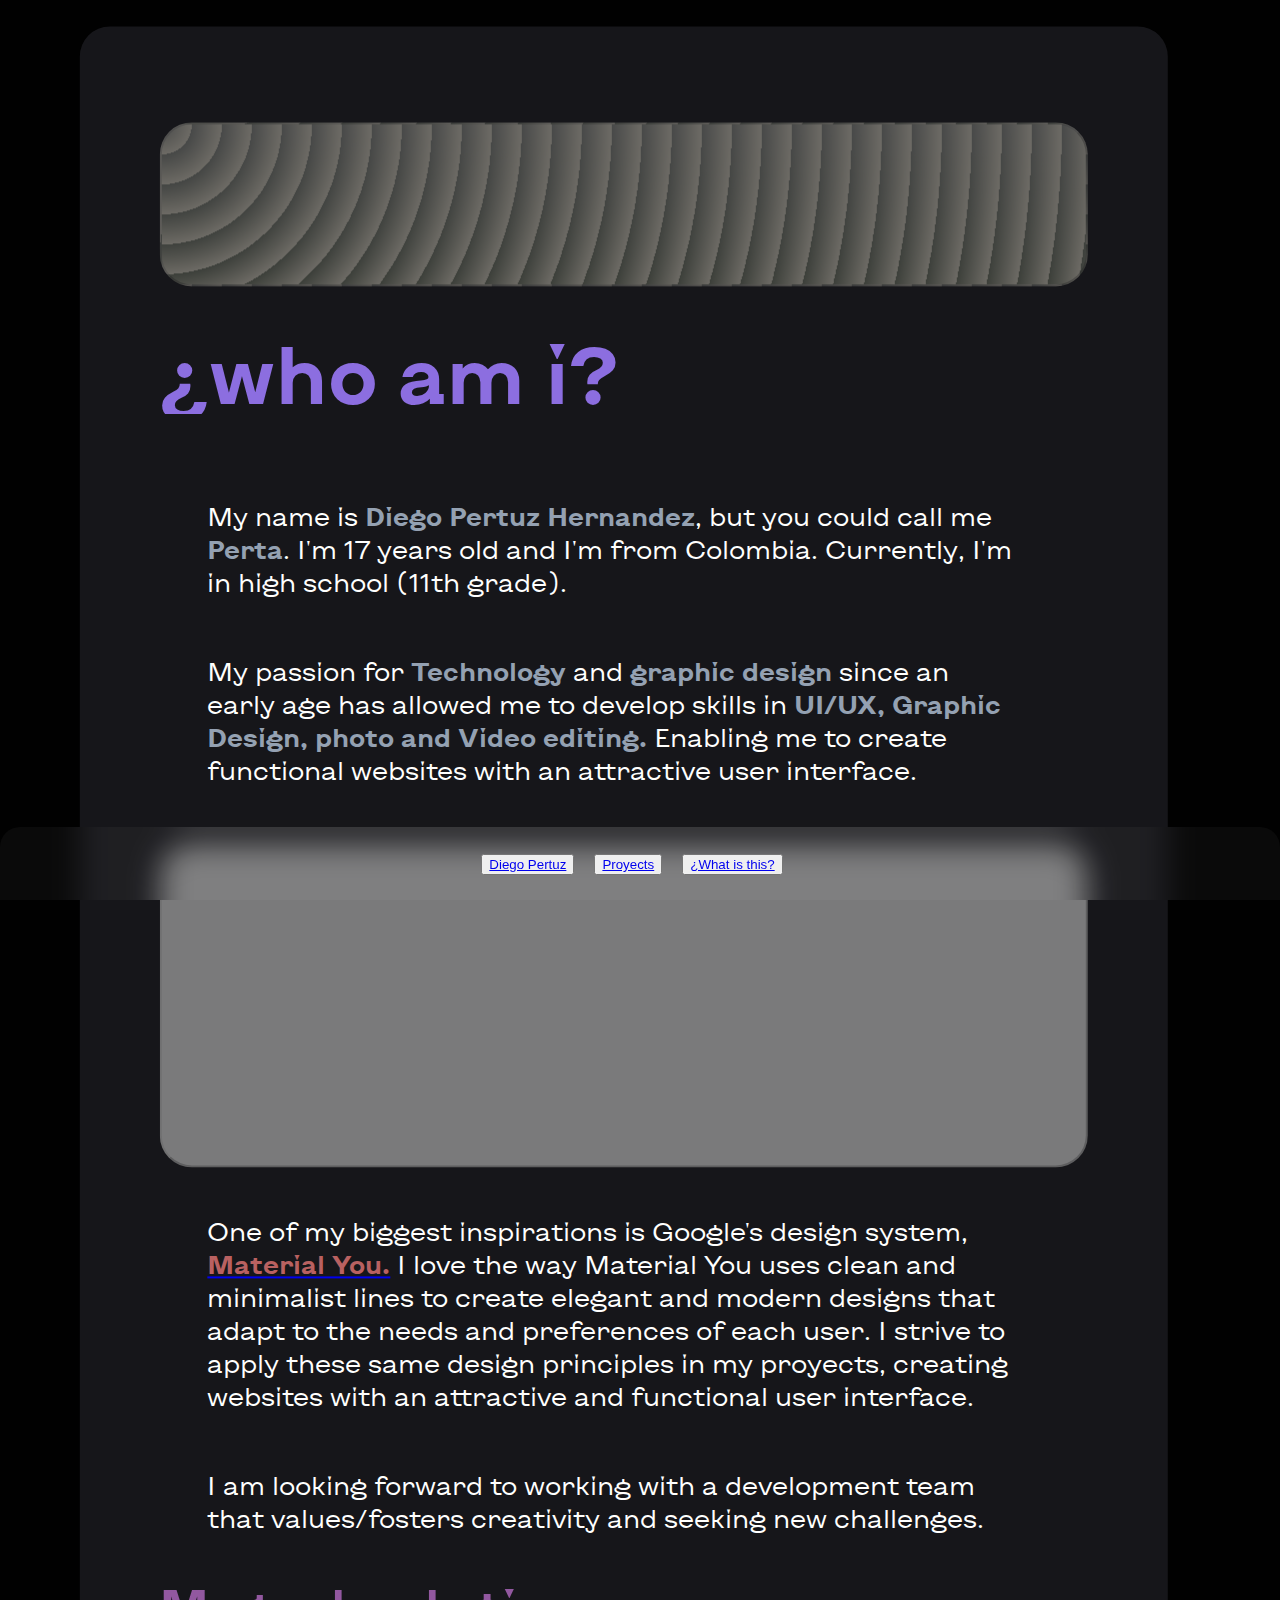
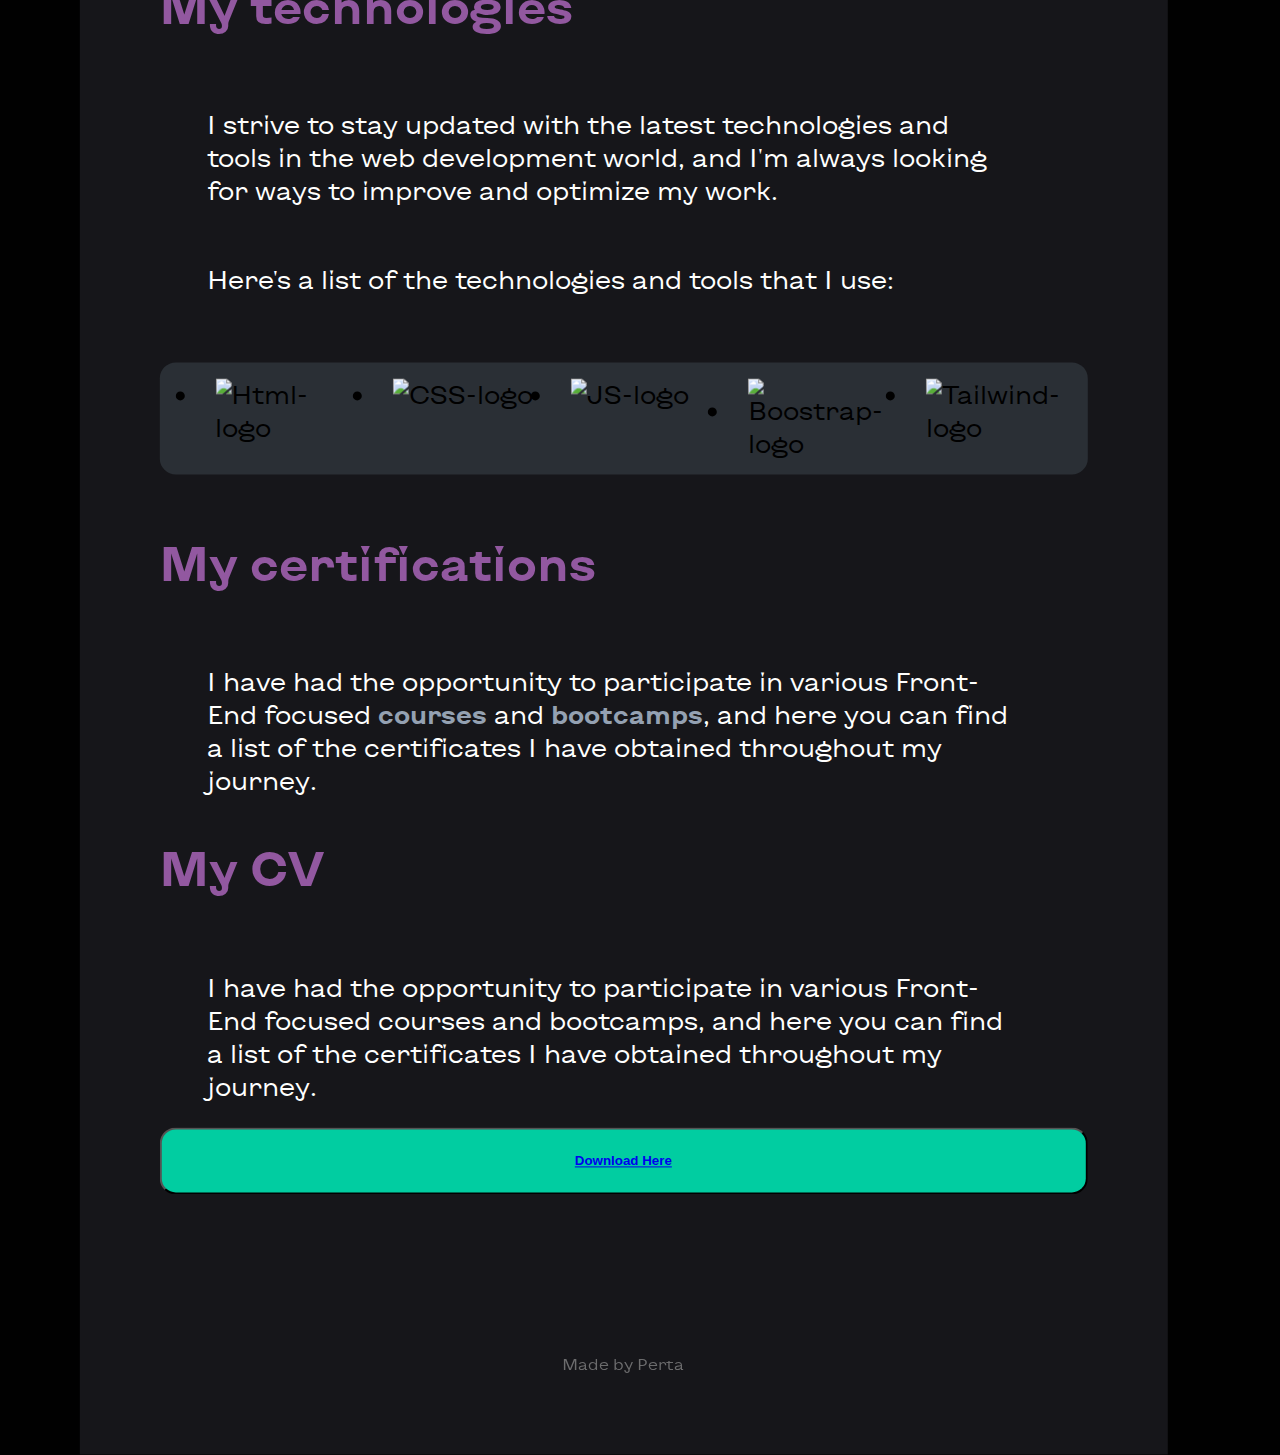
==== commit b5a807fc: "FIXES: Bugs & Style adjusts" ====
--- a/html/aboutme.html
+++ b/html/aboutme.html
@@ -12,13 +12,13 @@
   </head>
 
   <body>
-    <header class="navbar sticky z-10 flex">
+    <header class="navbar">
       <div
-        class="fixed bottom-0 grid md:grid-cols-1 z-10 bg-white backdrop-filter backdrop-blur-lg bg-opacity-30 w-full"
+      class="navbar-content"
       >
-        <div class="flex nav-prop items-center justify-center">
-          <div class="buttons-nav whitespace-nowrap p-4">
-            <button type="button" class="group mr-4">
+        <div class="nav-prop">
+          <div class="buttons-nav">
+            <button type="button">
               <a href="../index.html">
                 <span
                   >Diego Pertuz</span
@@ -27,7 +27,6 @@
             </button>
             <button
               type="button"
-              class="group mr-4"
             >
               <a href="./proyects.html">
                 <span>Proyects</span>
@@ -35,7 +34,6 @@
             </button>
             <button
               type="button"
-              class="group"
             >
               <a href="./wits.html"><span>¿What is this?</span></a>
             </button>
@@ -153,7 +151,7 @@
             </p>
 
             <button class="cv-down">
-              <a href="#">Download Here</a>
+              <a href="../sources/pdf/mycv.pdf" download="Diego-Pertuz-CV">Download Here</a>
             </button>
           </section>
 
--- a/styles/content.css
+++ b/styles/content.css
@@ -1,4 +1,8 @@
 @import url('https://fonts.googleapis.com/css2?family=Poppins:wght@200;300;500;700&display=swap');
+
+a{
+  list-style: none;
+}
 
 body {
   padding: 0;
@@ -13,16 +17,37 @@
 
 /* Barra de navegacion */
 .navbar {
+  z-index: 10;
+  position: sticky;
   font-family: 'Poppins', sans-serif;
-  position: absolute;
   /* width: 90%; */
   height: 5rem;
   color: #fffffe;
+  transition: .2s invert;
 }
 .navbar span:hover{
-  color: #b9c3cf;
-  transition: .2s color;
-}
+  filter: invert(100%);
+}
+.navbar-content{
+  border-radius: 20px 20px 0px 0px;
+  backdrop-filter: blur(15px);
+  background-color: #ffffff0a;
+  position: fixed;
+  bottom: 0;
+  width: 100%;
+}
+.nav-prop{
+  display: flex;
+  justify-content: center;
+}
+.buttons-nav{
+  white-space: nowrap;
+  padding: 1.5rem;
+}
+.buttons-nav button{
+  margin-right: 1rem;
+}
+
 /* Contenedor de contenido */
 .content {
   position: absolute;
@@ -160,10 +185,11 @@
 .p-info {
   color: #fffffe;
   margin-bottom: 1rem;
-  margin-top: 1rem;
+  margin-top: 0rem;
   margin-right: 2.5rem;
   margin-left: 2.5rem;
   padding: 0.5rem;
+  padding-top: 0rem;
   text-align: left;
 }
 .background-content span {
@@ -225,11 +251,12 @@
 .cv-down {
   background-color: #01cda1;
   border-radius: 1rem;
-  padding: 1rem;
+  padding: 1.5rem;
   display: flex;
   justify-content: center;
   text-align: center;
   font-weight: 700;
+  width: 100%;
 }
 .cv-down:hover {
   background-color: #ffffff;
